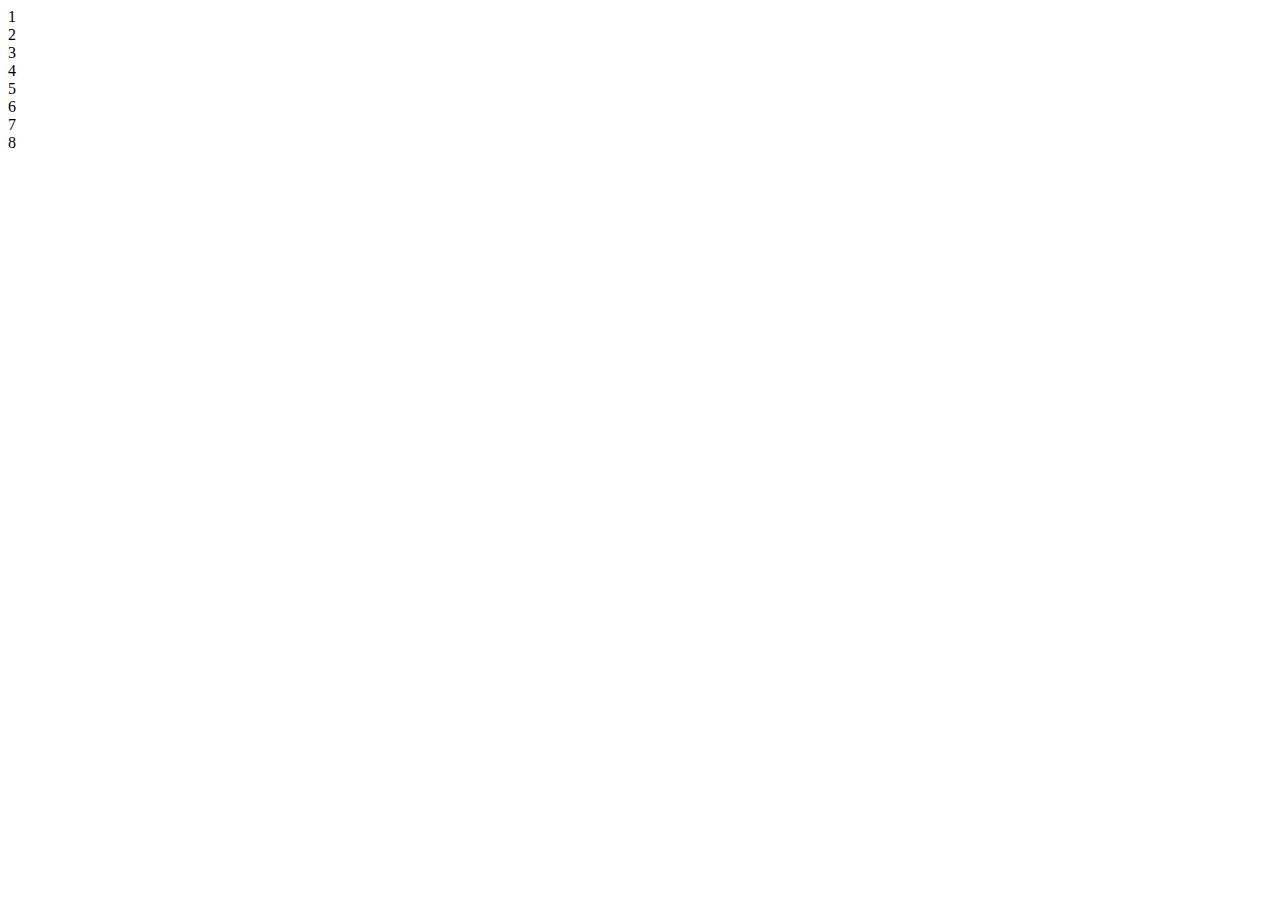
==== docs/layout/layout.html @ e5296655 "something wrong. dont open lol" ====
<!DOCTYPE html>
<html>
<head>
    <meta charset="utf-8" />
    <meta http-equiv="X-UA-Compatible" content="IE=edge">
    <title>Page Title</title>
    <meta name="viewport" content="width=device-width, initial-scale=1">
    <link rel="stylesheet" link type="text/css" href="../css/layout.css/" />
    <script src="Document"></script>
</head>
<body class="flex-container">
        <div class="flex-container">
                <div>1</div>
                <div>2</div>
                <div>3</div>  
                <div>4</div>
                <div>5</div>
                <div>6</div>  
                <div>7</div>
                <div>8</div>
              </div>
</body>
</html>
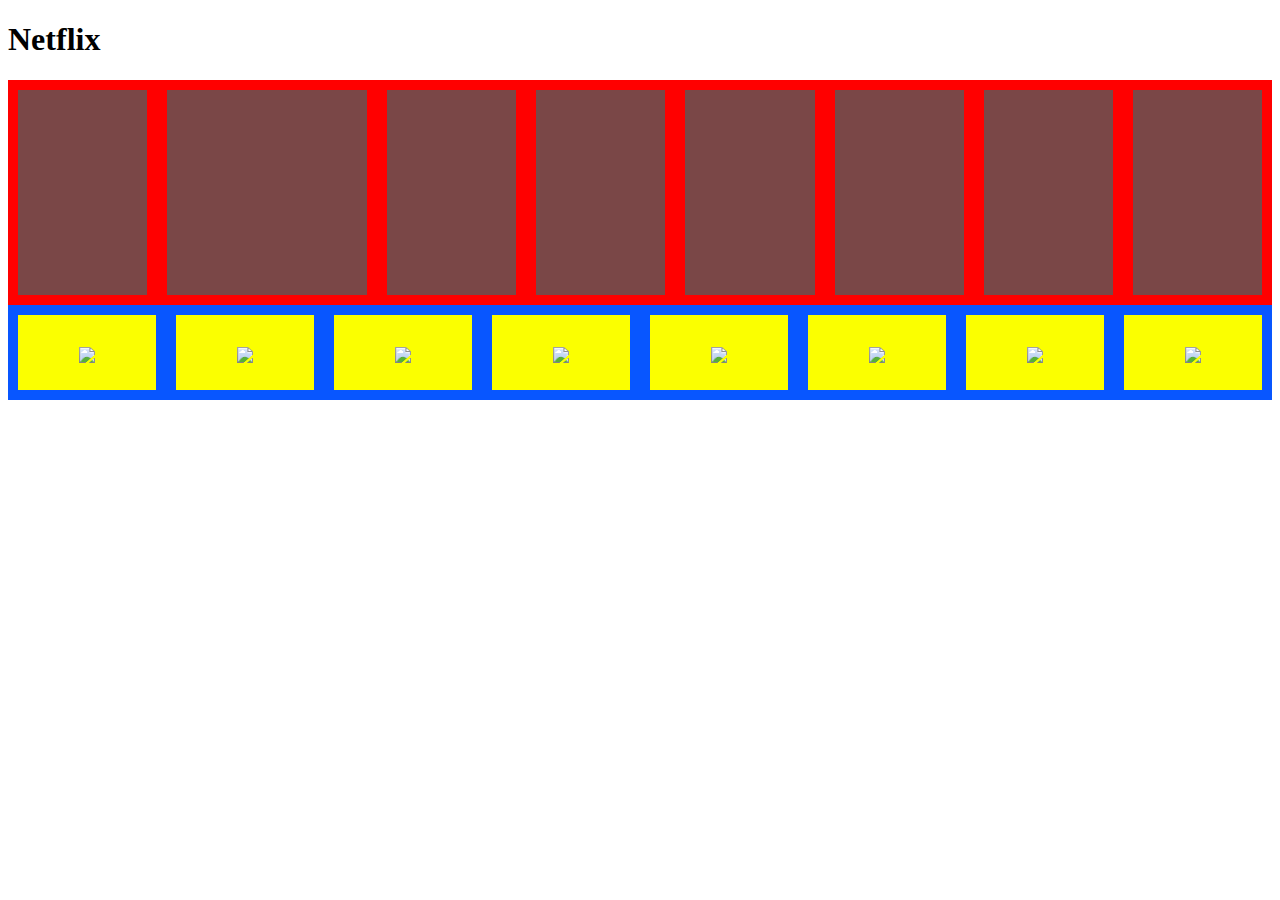
==== commit 1928f774: "netflix hover over." ====
--- a/docs/layout/layout.html
+++ b/docs/layout/layout.html
@@ -2,22 +2,65 @@
 <html>
 <head>
     <meta charset="utf-8" />
-    <meta http-equiv="X-UA-Compatible" content="IE=edge">
+    <meta http-equiv="X-UA-Compatible" content="Google-Chrome">
     <title>Page Title</title>
     <meta name="viewport" content="width=device-width, initial-scale=1">
-    <link rel="stylesheet" link type="text/css" href="../css/layout.css/" />
-    <script src="Document"></script>
+    <link rel="stylesheet" href="../../css/layout.css" />
+    <link rel="stylesheet" href="../../css/colors.css"/>
 </head>
-<body class="flex-container">
-        <div class="flex-container">
-                <div>1</div>
-                <div>2</div>
-                <div>3</div>  
-                <div>4</div>
-                <div>5</div>
-                <div>6</div>  
-                <div>7</div>
-                <div>8</div>
-              </div>
-</body>
-</html>+<body class="bg-primary">
+    <h1 id="headlinershadow" class="danger-color">Netflix</h1>
+<section class="thumbnail-grid flex">
+    <div class="flex-container">
+            <a href="https://www.netflix.com/watch/70208599?trackId=13752289&tctx=0%2C3%2C93ee49ca3e02e680028e9ef4485065b579eb1102%3A9796d426c5ac3fe725098629246fd2a43a31078e" class="flex-containt">
+                <figure class="i2"></figure>
+                    <figcaption class="grow"><img src="https://upload.wikimedia.org/wikipedia/pt/thumb/4/46/Deadpool_2.jpg/250px-Deadpool_2.jpg" alt=""></figcaption>
+                </figure>
+            </a>
+      <a href="https://www.netflix.com/watch/70208599?trackId=13752289&tctx=0%2C3%2C93ee49ca3e02e680028e9ef4485065b579eb1102%3A9796d426c5ac3fe725098629246fd2a43a31078e" class="flex-containt">
+        <figure id="Library" class="i2"></figure>
+            <figcaption class="grow"><img src="https://upload.wikimedia.org/wikipedia/pt/thumb/4/46/Deadpool_2.jpg/250px-Deadpool_2.jpg" alt=""></figcaption>
+        </figure>
+    </a>
+      <a href="https://www.netflix.com/watch/70208599?trackId=13752289&tctx=0%2C3%2C93ee49ca3e02e680028e9ef4485065b579eb1102%3A9796d426c5ac3fe725098629246fd2a43a31078e" class="flex-containt">
+        <figure class="i2"></figure>
+            <figcaption class="grow"><img src="https://upload.wikimedia.org/wikipedia/pt/thumb/4/46/Deadpool_2.jpg/250px-Deadpool_2.jpg" alt=""></figcaption>
+        </figure>
+    </a>
+    <a href="https://www.netflix.com/watch/70208599?trackId=13752289&tctx=0%2C3%2C93ee49ca3e02e680028e9ef4485065b579eb1102%3A9796d426c5ac3fe725098629246fd2a43a31078e" class="flex-containt">
+        <figure class="i2"></figure>
+            <figcaption class="grow"><img src="https://upload.wikimedia.org/wikipedia/pt/thumb/4/46/Deadpool_2.jpg/250px-Deadpool_2.jpg" alt=""></figcaption>
+        </figure>
+    </a>
+    <a href="https://www.netflix.com/watch/70208599?trackId=13752289&tctx=0%2C3%2C93ee49ca3e02e680028e9ef4485065b579eb1102%3A9796d426c5ac3fe725098629246fd2a43a31078e" class="flex-containt">
+        <figure class="i2"></figure>
+            <figcaption class="grow"><img src="https://upload.wikimedia.org/wikipedia/pt/thumb/4/46/Deadpool_2.jpg/250px-Deadpool_2.jpg" alt=""></figcaption>
+        </figure>
+    </a>
+    <a href="https://www.netflix.com/watch/70208599?trackId=13752289&tctx=0%2C3%2C93ee49ca3e02e680028e9ef4485065b579eb1102%3A9796d426c5ac3fe725098629246fd2a43a31078e" class="flex-containt">
+        <figure class="i2"></figure>
+            <figcaption class="grow"><img src="https://upload.wikimedia.org/wikipedia/pt/thumb/4/46/Deadpool_2.jpg/250px-Deadpool_2.jpg" alt=""></figcaption>
+        </figure>
+    </a>
+    <a href="https://www.netflix.com/watch/70208599?trackId=13752289&tctx=0%2C3%2C93ee49ca3e02e680028e9ef4485065b579eb1102%3A9796d426c5ac3fe725098629246fd2a43a31078e" class="flex-containt">
+        <figure class="i2"></figure>
+            <figcaption class="grow"><img src="https://upload.wikimedia.org/wikipedia/pt/thumb/4/46/Deadpool_2.jpg/250px-Deadpool_2.jpg" alt=""></figcaption>
+        </figure>
+    </a> 
+    <a href="https://www.netflix.com/watch/70208599?trackId=13752289&tctx=0%2C3%2C93ee49ca3e02e680028e9ef4485065b579eb1102%3A9796d426c5ac3fe725098629246fd2a43a31078e" class="flex-containt">
+        <figure class="i2"></figure>
+            <figcaption class="grow"><img src="https://upload.wikimedia.org/wikipedia/pt/thumb/4/46/Deadpool_2.jpg/250px-Deadpool_2.jpg" alt=""></figcaption>
+        </figure>
+    </a>
+</section>
+    </div>
+    <div class="flex-item">
+            <div class="flex-itme"><img src="https://upload.wikimedia.org/wikipedia/pt/thumb/4/46/Deadpool_2.jpg/250px-Deadpool_2.jpg"></div>
+            <div class="flex-itme"><img src="https://upload.wikimedia.org/wikipedia/pt/thumb/4/46/Deadpool_2.jpg/250px-Deadpool_2.jpg"></div>
+            <div class="flex-itme"><img src="https://upload.wikimedia.org/wikipedia/pt/thumb/4/46/Deadpool_2.jpg/250px-Deadpool_2.jpg"></div>
+            <div class="flex-itme"><img src="https://upload.wikimedia.org/wikipedia/pt/thumb/4/46/Deadpool_2.jpg/250px-Deadpool_2.jpg"></div>
+            <div class="flex-itme"><img src="https://upload.wikimedia.org/wikipedia/pt/thumb/4/46/Deadpool_2.jpg/250px-Deadpool_2.jpg"></div>
+            <div class="flex-itme"><img src="https://upload.wikimedia.org/wikipedia/pt/thumb/4/46/Deadpool_2.jpg/250px-Deadpool_2.jpg"></div>
+            <div class="flex-itme"><img src="https://upload.wikimedia.org/wikipedia/pt/thumb/4/46/Deadpool_2.jpg/250px-Deadpool_2.jpg"></div>
+            <div class="flex-itme"><img src="https://upload.wikimedia.org/wikipedia/pt/thumb/4/46/Deadpool_2.jpg/250px-Deadpool_2.jpg"></div>
+            --- a/css/layout.css
+++ b/css/layout.css
@@ -0,0 +1,48 @@
+.warning-color {color: #fb0000}
+.box {
+    display: flex;
+    justify-content: space-between;
+  }
+  .flex-container {
+    display: flex;
+    flex-wrap: nowrap;
+    flex-direction: row;
+    background-color: rgb(255, 0, 0);
+  }
+  
+  .flex-containt {
+    background-color: #7a4747;
+    width: 250px;
+    margin: 10px;
+    text-align: center;
+    line-height: 75px;
+    font-size: 30px;
+  }
+  .flex-item {
+    display: flex;
+    flex-wrap: nowrap;
+    flex-direction: row;
+    background-color: rgb(8, 86, 255);
+  }
+  .flex-itme {
+    background-color: #fbff00;
+    width: 250px;
+    margin: 10px;
+    text-align: center;
+    line-height: 75px;
+    font-size: 30px;
+  }
+  .thumbnail-grid figure.i2 {
+    background: url(https://www.netflix.com/watch/70208599?trackId=13752289&tctx=0%2C3%2C93ee49ca3e02e680028e9ef4485065b579eb1102%3A9796d426c5ac3fe725098629246fd2a43a31078e) no-repeat center;
+  }
+  .grow { transition: all .2s ease-in-out; }
+.grow:hover { transform: scale(1.1); }
+#Library {
+  background-image: url('https://upload.wikimedia.org/wikipedia/pt/thumb/4/46/Deadpool_2.jpg/250px-Deadpool_2.jpg');
+  height: 70px;
+  width: 120px;
+}
+
+#Library:hover {
+  background-image: url('https://cdn.drawception.com/images/panels/2015/8-28/YAWRE5RhkH-4.png');
+}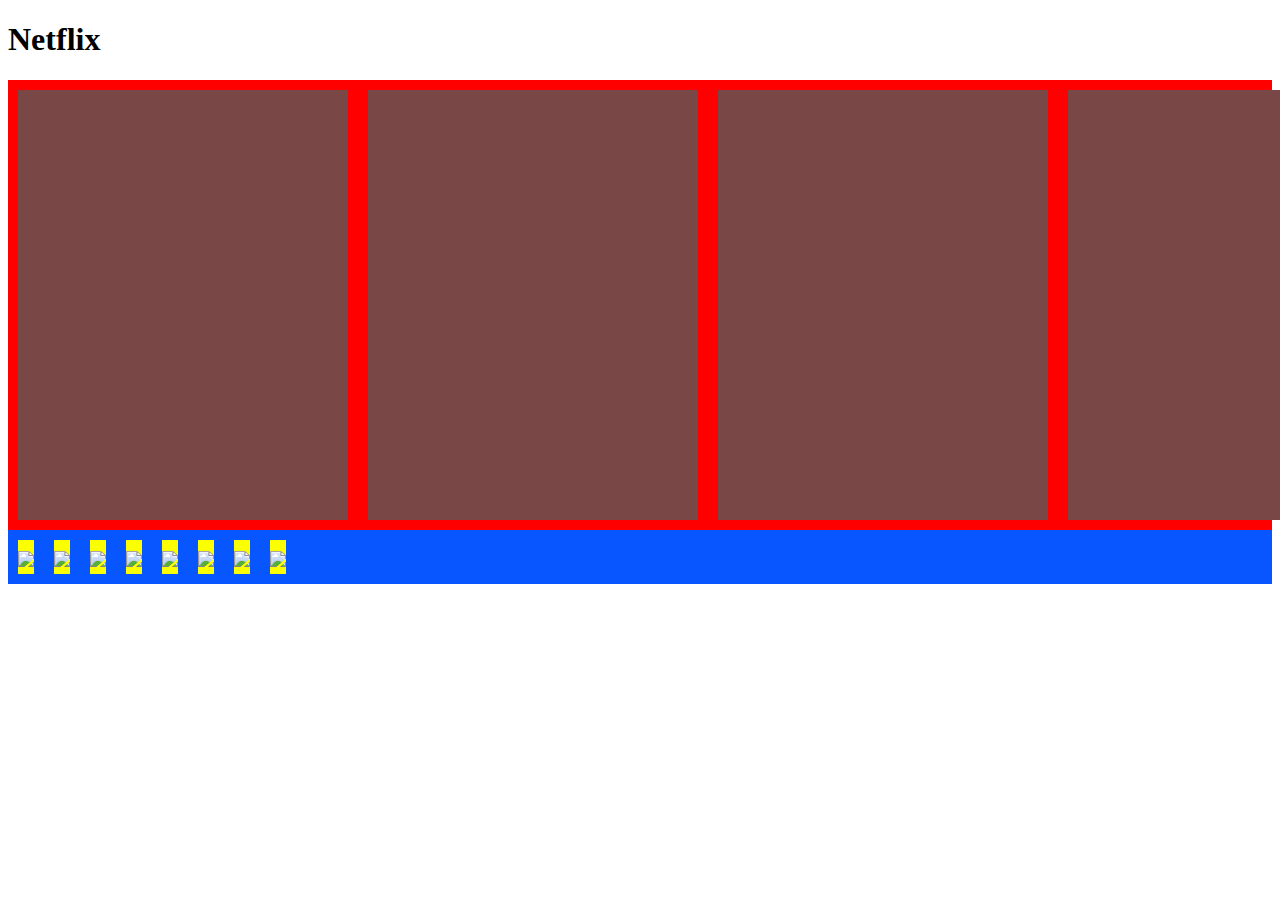
==== commit 6e2c269d: "noobmitt" ====
--- a/docs/layout/layout.html
+++ b/docs/layout/layout.html
@@ -5,46 +5,47 @@
     <meta http-equiv="X-UA-Compatible" content="Google-Chrome">
     <title>Page Title</title>
     <meta name="viewport" content="width=device-width, initial-scale=1">
-    <link rel="stylesheet" href="../../css/layout.css" />
+    <link rel="stylesheet" href="../../css/layout.css"/>
     <link rel="stylesheet" href="../../css/colors.css"/>
+    <link href="https://use.fontawesome.com/releases/v5.0.8/css/all.css" rel="stylesheet">
 </head>
 <body class="bg-primary">
     <h1 id="headlinershadow" class="danger-color">Netflix</h1>
 <section class="thumbnail-grid flex">
     <div class="flex-container">
-            <a href="https://www.netflix.com/watch/70208599?trackId=13752289&tctx=0%2C3%2C93ee49ca3e02e680028e9ef4485065b579eb1102%3A9796d426c5ac3fe725098629246fd2a43a31078e" class="flex-containt">
-                <figure class="i2"></figure>
-                    <figcaption class="grow"><img src="https://upload.wikimedia.org/wikipedia/pt/thumb/4/46/Deadpool_2.jpg/250px-Deadpool_2.jpg" alt=""></figcaption>
-                </figure>
-            </a>
+          <a href="https://www.netflix.com/watch/70208599?trackId=13752289&tctx=0%2C3%2C93ee49ca3e02e680028e9ef4485065b579eb1102%3A9796d426c5ac3fe725098629246fd2a43a31078e" class="flex-containt">
+            <figure id="library" class="grow i2"</figure>
+                <figcaption class="grow"></i></figcaption>
+            </figure>
+        </a>
       <a href="https://www.netflix.com/watch/70208599?trackId=13752289&tctx=0%2C3%2C93ee49ca3e02e680028e9ef4485065b579eb1102%3A9796d426c5ac3fe725098629246fd2a43a31078e" class="flex-containt">
-        <figure id="Library" class="i2"></figure>
-            <figcaption class="grow"><img src="https://upload.wikimedia.org/wikipedia/pt/thumb/4/46/Deadpool_2.jpg/250px-Deadpool_2.jpg" alt=""></figcaption>
+        <figure id="library" class="grow i2"></figure>
+            <figcaption class="grow"></figcaption>
         </figure>
     </a>
       <a href="https://www.netflix.com/watch/70208599?trackId=13752289&tctx=0%2C3%2C93ee49ca3e02e680028e9ef4485065b579eb1102%3A9796d426c5ac3fe725098629246fd2a43a31078e" class="flex-containt">
-        <figure class="i2"></figure>
-            <figcaption class="grow"><img src="https://upload.wikimedia.org/wikipedia/pt/thumb/4/46/Deadpool_2.jpg/250px-Deadpool_2.jpg" alt=""></figcaption>
+        <figure id="library" class="grow i2"</figure>
+            <figcaption class="grow"></i></figcaption>
         </figure>
     </a>
-    <a href="https://www.netflix.com/watch/70208599?trackId=13752289&tctx=0%2C3%2C93ee49ca3e02e680028e9ef4485065b579eb1102%3A9796d426c5ac3fe725098629246fd2a43a31078e" class="flex-containt">
-        <figure class="i2"></figure>
-            <figcaption class="grow"><img src="https://upload.wikimedia.org/wikipedia/pt/thumb/4/46/Deadpool_2.jpg/250px-Deadpool_2.jpg" alt=""></figcaption>
+    <a href="https://www.netflix.com/98629246fd2a43a31078e" class="flex-containt">
+        <figure id="library" class="grow i2"></figure>
+            <figcaption class="grow"></figcaption>
         </figure>
     </a>
-    <a href="https://www.netflix.com/watch/70208599?trackId=13752289&tctx=0%2C3%2C93ee49ca3e02e680028e9ef4485065b579eb1102%3A9796d426c5ac3fe725098629246fd2a43a31078e" class="flex-containt">
-        <figure class="i2"></figure>
-            <figcaption class="grow"><img src="https://upload.wikimedia.org/wikipedia/pt/thumb/4/46/Deadpool_2.jpg/250px-Deadpool_2.jpg" alt=""></figcaption>
+    <a href="https://www.netflix.com/98629246fd2a43a31078e" class="flex-containt">
+        <figure id="library" class="grow i2"></figure>
+            <figcaption class="grow"></figcaption>
         </figure>
     </a>
-    <a href="https://www.netflix.com/watch/70208599?trackId=13752289&tctx=0%2C3%2C93ee49ca3e02e680028e9ef4485065b579eb1102%3A9796d426c5ac3fe725098629246fd2a43a31078e" class="flex-containt">
-        <figure class="i2"></figure>
-            <figcaption class="grow"><img src="https://upload.wikimedia.org/wikipedia/pt/thumb/4/46/Deadpool_2.jpg/250px-Deadpool_2.jpg" alt=""></figcaption>
+    <a href="https://www.netflix.com/98629246fd2a43a31078e" class="flex-containt">
+        <figure id="library" class="grow i2"></figure>
+            <figcaption class="grow"></figcaption>
         </figure>
     </a>
-    <a href="https://www.netflix.com/watch/70208599?trackId=13752289&tctx=0%2C3%2C93ee49ca3e02e680028e9ef4485065b579eb1102%3A9796d426c5ac3fe725098629246fd2a43a31078e" class="flex-containt">
-        <figure class="i2"></figure>
-            <figcaption class="grow"><img src="https://upload.wikimedia.org/wikipedia/pt/thumb/4/46/Deadpool_2.jpg/250px-Deadpool_2.jpg" alt=""></figcaption>
+    <a href="https://www.netflix.com/98629246fd2a43a31078e" class="flex-containt">
+        <figure id="library" class="grow i2"></figure>
+            <figcaption class="grow"></figcaption>
         </figure>
     </a> 
     <a href="https://www.netflix.com/watch/70208599?trackId=13752289&tctx=0%2C3%2C93ee49ca3e02e680028e9ef4485065b579eb1102%3A9796d426c5ac3fe725098629246fd2a43a31078e" class="flex-containt">
--- a/css/layout.css
+++ b/css/layout.css
@@ -12,7 +12,6 @@
   
   .flex-containt {
     background-color: #7a4747;
-    width: 250px;
     margin: 10px;
     text-align: center;
     line-height: 75px;
@@ -26,23 +25,35 @@
   }
   .flex-itme {
     background-color: #fbff00;
-    width: 250px;
     margin: 10px;
     text-align: center;
+    font-size: 30px;
+  }
+  .flex-container-space {
+    background-color: #7a4747;
+    margin: 10px;
+    flex-direction: row;
+    justify-content: space-evenly;
     line-height: 75px;
-    font-size: 30px;
+    font-size: 10px;
+    display: flex;
+    flex-wrap: nowrap;
+  }
+  .flex-justify-test{
+    justify-content: center;
   }
   .thumbnail-grid figure.i2 {
     background: url(https://www.netflix.com/watch/70208599?trackId=13752289&tctx=0%2C3%2C93ee49ca3e02e680028e9ef4485065b579eb1102%3A9796d426c5ac3fe725098629246fd2a43a31078e) no-repeat center;
   }
-  .grow { transition: all .2s ease-in-out; }
+  .grow { transition: all .1s ease-in-out; }
 .grow:hover { transform: scale(1.1); }
-#Library {
+#library {
   background-image: url('https://upload.wikimedia.org/wikipedia/pt/thumb/4/46/Deadpool_2.jpg/250px-Deadpool_2.jpg');
-  height: 70px;
-  width: 120px;
+width: 250px;
+height: 370px;
+transition: ease-in 0.3s
 }
-
-#Library:hover {
-  background-image: url('https://cdn.drawception.com/images/panels/2015/8-28/YAWRE5RhkH-4.png');
+#library:hover {
+  background-image: url('https://superheroscifi.files.wordpress.com/2015/04/deadpool_logo.jpg');
+  image-orientation: flip;
 }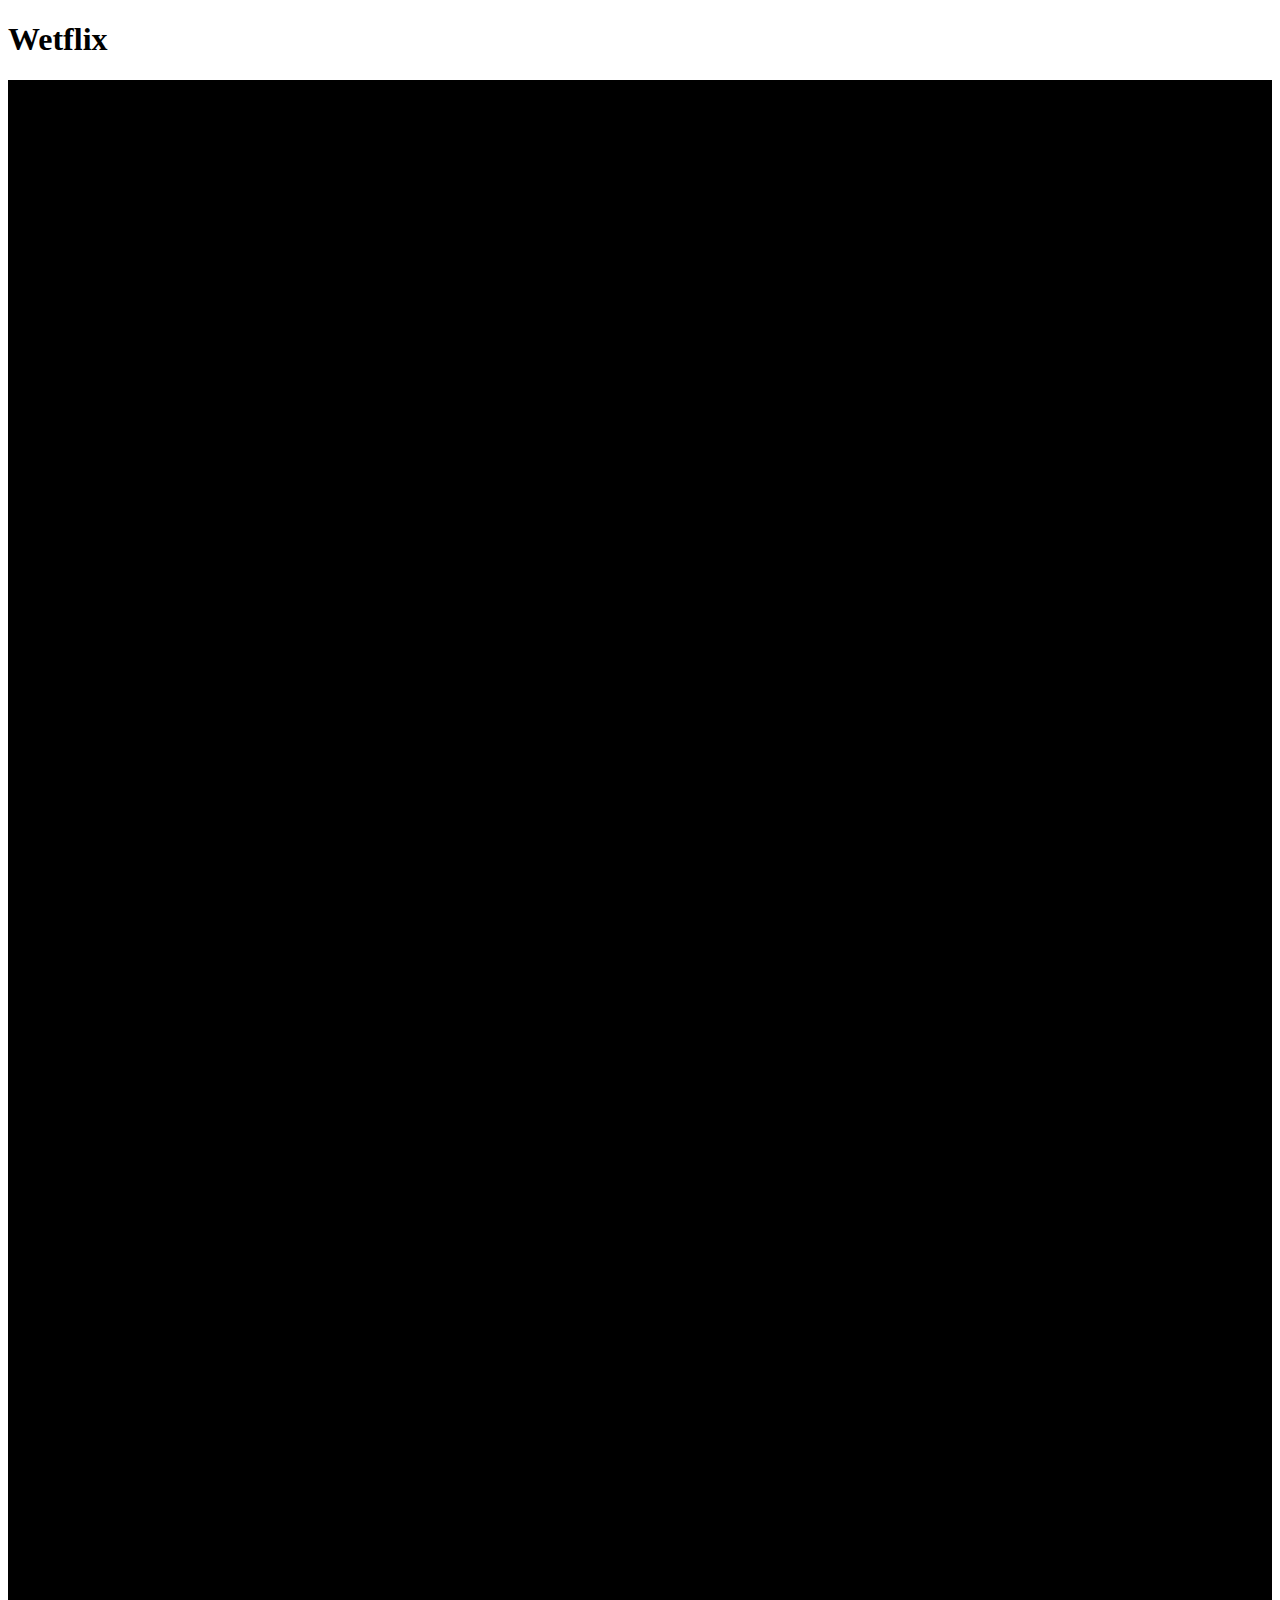
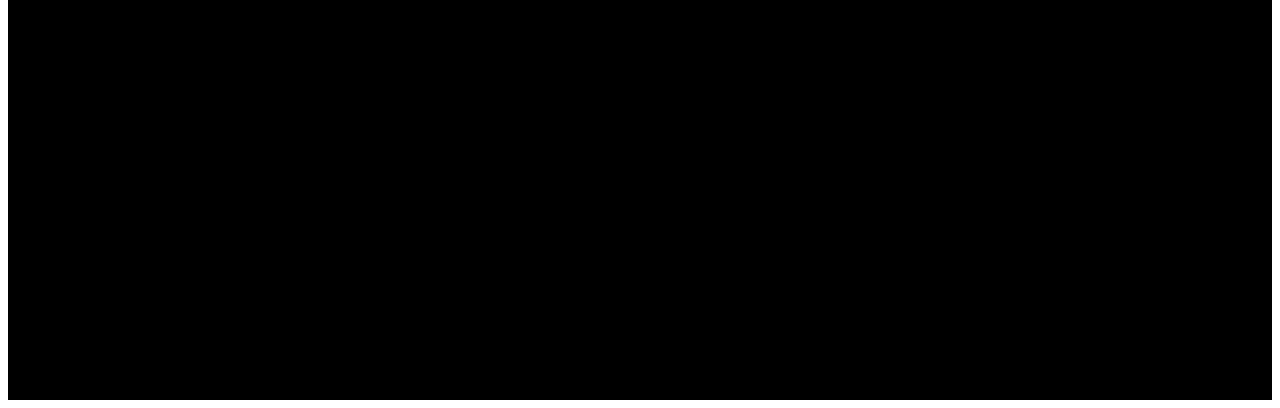
==== commit 91075520: "made Wetflix. with button and image hover over." ====
--- a/docs/layout/layout.html
+++ b/docs/layout/layout.html
@@ -9,59 +9,63 @@
     <link rel="stylesheet" href="../../css/colors.css"/>
     <link href="https://use.fontawesome.com/releases/v5.0.8/css/all.css" rel="stylesheet">
 </head>
-<body class="bg-primary">
-    <h1 id="headlinershadow" class="danger-color">Netflix</h1>
+<body class="background-wallpaper">
+    <h1 id="headlinershadow" class="danger-color">Wetflix</h1>
 <section class="thumbnail-grid flex">
     <div class="flex-container">
           <a href="https://www.netflix.com/watch/70208599?trackId=13752289&tctx=0%2C3%2C93ee49ca3e02e680028e9ef4485065b579eb1102%3A9796d426c5ac3fe725098629246fd2a43a31078e" class="flex-containt">
-            <figure id="library" class="grow i2"</figure>
-                <figcaption class="grow"></i></figcaption>
+            <figure id="library-1" class="grow i2">
+                    <img src="http://www.welcheskatzenklo.de/wp-content/uploads/2016/10/video512x512.png" alt="Play button"></img>
             </figure>
         </a>
       <a href="https://www.netflix.com/watch/70208599?trackId=13752289&tctx=0%2C3%2C93ee49ca3e02e680028e9ef4485065b579eb1102%3A9796d426c5ac3fe725098629246fd2a43a31078e" class="flex-containt">
-        <figure id="library" class="grow i2"></figure>
-            <figcaption class="grow"></figcaption>
+        <figure id="library" class="grow i2">
+         <img src="http://www.welcheskatzenklo.de/wp-content/uploads/2016/10/video512x512.png" alt="Play button"></img>
         </figure>
     </a>
       <a href="https://www.netflix.com/watch/70208599?trackId=13752289&tctx=0%2C3%2C93ee49ca3e02e680028e9ef4485065b579eb1102%3A9796d426c5ac3fe725098629246fd2a43a31078e" class="flex-containt">
-        <figure id="library" class="grow i2"</figure>
-            <figcaption class="grow"></i></figcaption>
+        <figure id="library" class="grow i2">
+                <img src="http://www.welcheskatzenklo.de/wp-content/uploads/2016/10/video512x512.png" alt="Play button"></img>
         </figure>
     </a>
-    <a href="https://www.netflix.com/98629246fd2a43a31078e" class="flex-containt">
-        <figure id="library" class="grow i2"></figure>
-            <figcaption class="grow"></figcaption>
+    <a href="https://www.netflix.com/watch/70208599?trackId=13752289&tctx=0%2C3%2C93ee49ca3e02e680028e9ef4485065b579eb1102%3A9796d426c5ac3fe725098629246fd2a43a31078e" class="flex-containt">
+        <figure id="library" class="grow i2">
+            <img src="http://www.welcheskatzenklo.de/wp-content/uploads/2016/10/video512x512.png" alt="Play button"></img>
         </figure>
     </a>
-    <a href="https://www.netflix.com/98629246fd2a43a31078e" class="flex-containt">
-        <figure id="library" class="grow i2"></figure>
-            <figcaption class="grow"></figcaption>
+    <a href="https://www.netflix.com/watch/70208599?trackId=13752289&tctx=0%2C3%2C93ee49ca3e02e680028e9ef4485065b579eb1102%3A9796d426c5ac3fe725098629246fd2a43a31078e" class="flex-containt">
+        <figure id="library" class="grow i2 text">
+                <img src="http://www.welcheskatzenklo.de/wp-content/uploads/2016/10/video512x512.png" alt="Play button"></img>
         </figure>
     </a>
-    <a href="https://www.netflix.com/98629246fd2a43a31078e" class="flex-containt">
-        <figure id="library" class="grow i2"></figure>
-            <figcaption class="grow"></figcaption>
+    <a href="https://www.netflix.com/watch/70208599?trackId=13752289&tctx=0%2C3%2C93ee49ca3e02e680028e9ef4485065b579eb1102%3A9796d426c5ac3fe725098629246fd2a43a31078e" class="flex-containt">
+        <figure id="library" class="grow i2">
+                <img src="http://www.welcheskatzenklo.de/wp-content/uploads/2016/10/video512x512.png" alt="Play button"></img>
         </figure>
     </a>
-    <a href="https://www.netflix.com/98629246fd2a43a31078e" class="flex-containt">
-        <figure id="library" class="grow i2"></figure>
-            <figcaption class="grow"></figcaption>
+    <a href="https://www.netflix.com/watch/70208599?trackId=13752289&tctx=0%2C3%2C93ee49ca3e02e680028e9ef4485065b579eb1102%3A9796d426c5ac3fe725098629246fd2a43a31078e" class="flex-containt">
+        <figure id="library" class="grow i2">
+                <img src="http://www.welcheskatzenklo.de/wp-content/uploads/2016/10/video512x512.png" alt="Play button"></img>
         </figure>
     </a> 
     <a href="https://www.netflix.com/watch/70208599?trackId=13752289&tctx=0%2C3%2C93ee49ca3e02e680028e9ef4485065b579eb1102%3A9796d426c5ac3fe725098629246fd2a43a31078e" class="flex-containt">
-        <figure class="i2"></figure>
-            <figcaption class="grow"><img src="https://upload.wikimedia.org/wikipedia/pt/thumb/4/46/Deadpool_2.jpg/250px-Deadpool_2.jpg" alt=""></figcaption>
+        <figure id="library" class="grow i2">
+                <img src="http://www.welcheskatzenklo.de/wp-content/uploads/2016/10/video512x512.png" alt="Play button"></img>
+        </figure>
+    </a> 
+    <a href="https://www.netflix.com/watch/70208599?trackId=13752289&tctx=0%2C3%2C93ee49ca3e02e680028e9ef4485065b579eb1102%3A9796d426c5ac3fe725098629246fd2a43a31078e" class="flex-containt">
+        <figure id="library" class="grow i2">
+         <img src="http://www.welcheskatzenklo.de/wp-content/uploads/2016/10/video512x512.png" alt="Play button"></img>
         </figure>
     </a>
-</section>
-    </div>
-    <div class="flex-item">
-            <div class="flex-itme"><img src="https://upload.wikimedia.org/wikipedia/pt/thumb/4/46/Deadpool_2.jpg/250px-Deadpool_2.jpg"></div>
-            <div class="flex-itme"><img src="https://upload.wikimedia.org/wikipedia/pt/thumb/4/46/Deadpool_2.jpg/250px-Deadpool_2.jpg"></div>
-            <div class="flex-itme"><img src="https://upload.wikimedia.org/wikipedia/pt/thumb/4/46/Deadpool_2.jpg/250px-Deadpool_2.jpg"></div>
-            <div class="flex-itme"><img src="https://upload.wikimedia.org/wikipedia/pt/thumb/4/46/Deadpool_2.jpg/250px-Deadpool_2.jpg"></div>
-            <div class="flex-itme"><img src="https://upload.wikimedia.org/wikipedia/pt/thumb/4/46/Deadpool_2.jpg/250px-Deadpool_2.jpg"></div>
-            <div class="flex-itme"><img src="https://upload.wikimedia.org/wikipedia/pt/thumb/4/46/Deadpool_2.jpg/250px-Deadpool_2.jpg"></div>
-            <div class="flex-itme"><img src="https://upload.wikimedia.org/wikipedia/pt/thumb/4/46/Deadpool_2.jpg/250px-Deadpool_2.jpg"></div>
-            <div class="flex-itme"><img src="https://upload.wikimedia.org/wikipedia/pt/thumb/4/46/Deadpool_2.jpg/250px-Deadpool_2.jpg"></div>
-            +    <a href="https://www.netflix.com/watch/70208599?trackId=13752289&tctx=0%2C3%2C93ee49ca3e02e680028e9ef4485065b579eb1102%3A9796d426c5ac3fe725098629246fd2a43a31078e" class="flex-containt">
+        <figure id="library" class="grow i2">
+         <img src="http://www.welcheskatzenklo.de/wp-content/uploads/2016/10/video512x512.png" alt="Play button"></img>
+        </figure>
+    </a>
+    <a href="https://www.netflix.com/watch/70208599?trackId=13752289&tctx=0%2C3%2C93ee49ca3e02e680028e9ef4485065b579eb1102%3A9796d426c5ac3fe725098629246fd2a43a31078e" class="flex-containt">
+        <figure id="library-1" class="grow i2">
+         <img src="http://www.welcheskatzenklo.de/wp-content/uploads/2016/10/video512x512.png" alt="Play button"></img>
+        </figure>
+    </a>
+</section>--- a/css/layout.css
+++ b/css/layout.css
@@ -1,18 +1,23 @@
 .warning-color {color: #fb0000}
+.background-wallpaper {
+  background-image: url(http://www.kinyu-z.net/data/wallpapers/125/1142737.jpg)
+}
 .box {
     display: flex;
     justify-content: space-between;
   }
   .flex-container {
     display: flex;
-    flex-wrap: nowrap;
+    flex-wrap: wrap;
     flex-direction: row;
-    background-color: rgb(255, 0, 0);
+    background-color: rgb(0, 0, 0);
   }
   
   .flex-containt {
-    background-color: #7a4747;
+    background-colo: #7a4747;
     margin: 10px;
+    flex-wrap: wrap;
+    flex-direction: row;
     text-align: center;
     line-height: 75px;
     font-size: 30px;
@@ -43,17 +48,47 @@
     justify-content: center;
   }
   .thumbnail-grid figure.i2 {
-    background: url(https://www.netflix.com/watch/70208599?trackId=13752289&tctx=0%2C3%2C93ee49ca3e02e680028e9ef4485065b579eb1102%3A9796d426c5ac3fe725098629246fd2a43a31078e) no-repeat center;
+    background: url('https://www.netflix.com/watch/70208599?trackId=13752289&tctx=0%2C3%2C93ee49ca3e02e680028e9ef4485065b579eb1102%3A9796d426c5ac3fe725098629246fd2a43a31078e') no-repeat center;
   }
-  .grow { transition: all .1s ease-in-out; }
-.grow:hover { transform: scale(1.1); }
+  .grow { transition: all .1s ease-out; }
+.grow:hover { transform: scale(1.2); }
 #library {
   background-image: url('https://upload.wikimedia.org/wikipedia/pt/thumb/4/46/Deadpool_2.jpg/250px-Deadpool_2.jpg');
 width: 250px;
-height: 370px;
-transition: ease-in 0.3s
+height: 400px;
+transition: ease-in 0.3s;
 }
 #library:hover {
   background-image: url('https://superheroscifi.files.wordpress.com/2015/04/deadpool_logo.jpg');
-  image-orientation: flip;
+  image-orientation: unset;
+  background-image: cross-fade('http://www.welcheskatzenklo.de/wp-content/uploads/2016/10/video512x512.png');
+  opacity: 1;
+  transition: ease-in 0.5s;
+}
+  #library-1 {
+    background-image: url('https://2.bp.blogspot.com/-_UsXtO3x4Yw/WM4f25BkBkI/AAAAAAAAhvE/Xz_idbARd1k7CduDyAdX2NdUmrsUf6fUQCLcB/s1600/Kong-Skull-Island-Box-Office-2.jpg');
+  width: 250px;
+  height: 400px;
+  transition: ease-in 0.3s;
+  }
+  #library-1:hover {
+    background-image: url('http://cinemania.elmundo.es/wp-content/uploads/2014/07/21.jpg');
+    image-orientation: unset;
+    background-image: cross-fade('http://www.welcheskatzenklo.de/wp-content/uploads/2016/10/video512x512.png');
+    opacity: 1;
+    transition: ease-in 0.5s;
+}
+img {
+  opacity: .1;
+  position: absolute;
+  position: relative;
+  left: 0px;
+  top: 150px;
+  z-index: -2;
+  width: 100px;
+  height: 100px;
+  Transition: 0.5s;
+}
+img:hover {
+  opacity: 1;
 }